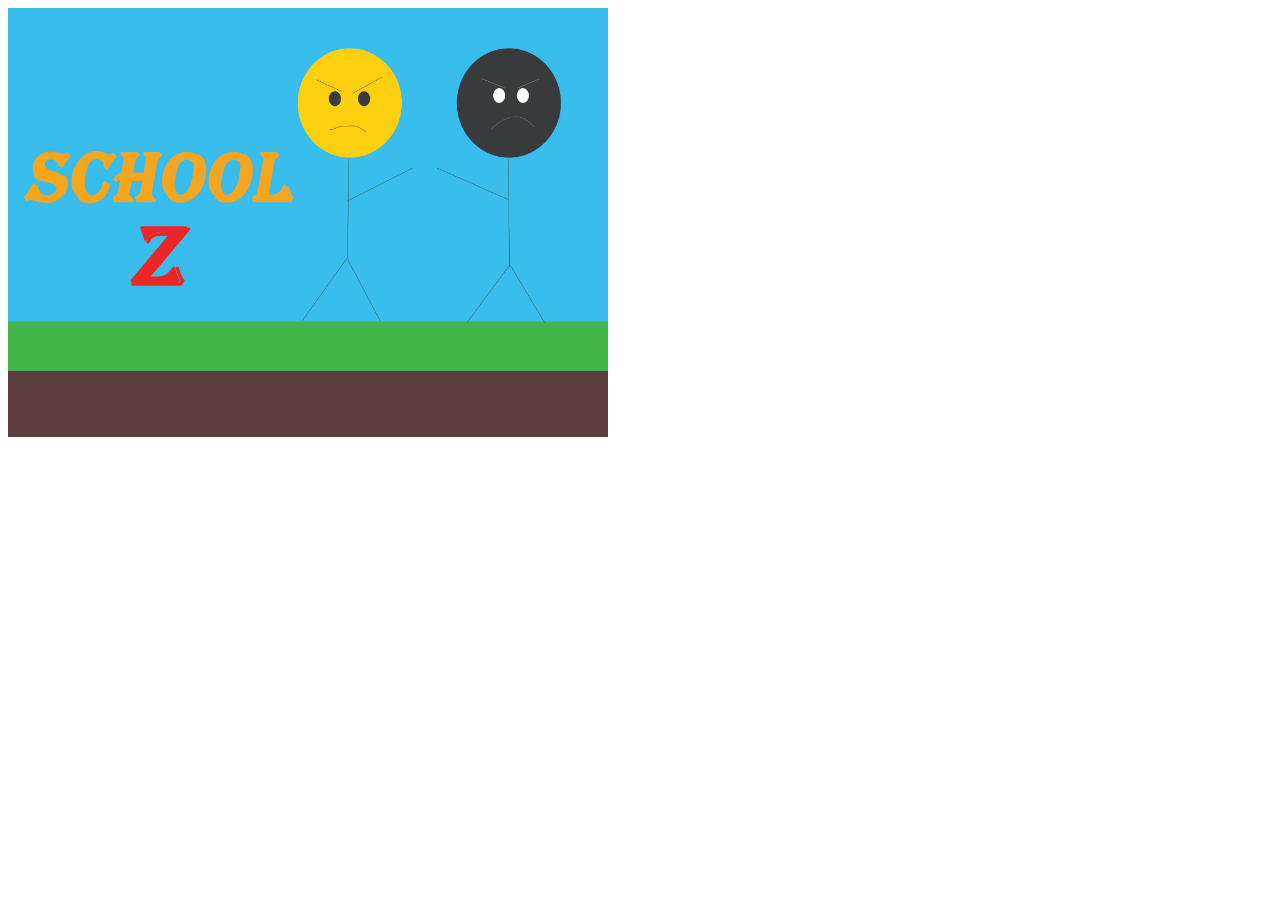
==== Final Project.html @ 71d2176c "Update Final Project.html" ====
<!DOCTYPE html>
<html>
    <head>
    <link rel="stylesheet" type="text/css" href="style.css">
    </head>
<body>

    <img id="Cover" src="FinalProjectCover.jpg" />
    </body>
</html>
---- style.css ----
#Cover{

position: relative;
width:600px;
    
}
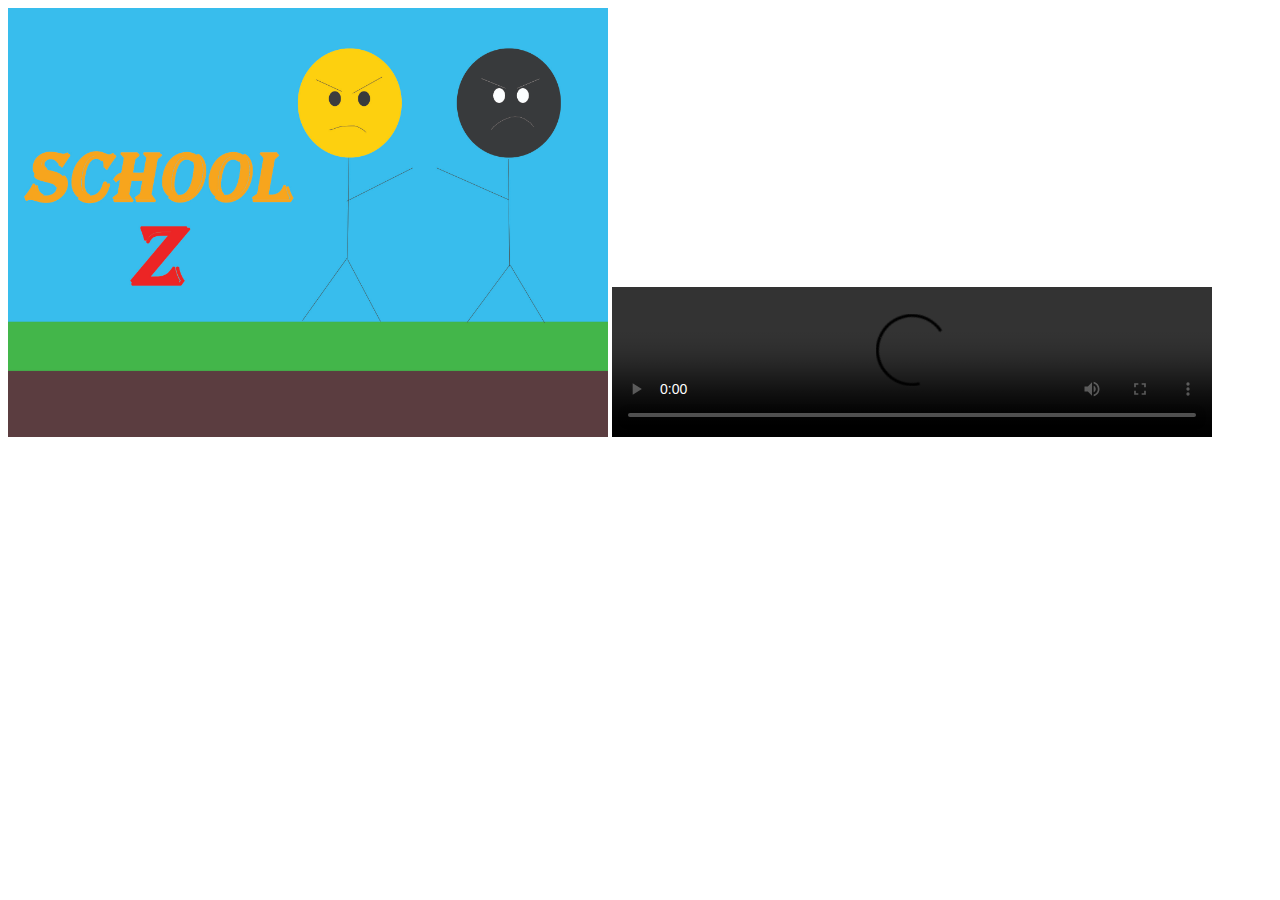
==== commit 50d50a66: "Update Final Project.html" ====
--- a/Final Project.html
+++ b/Final Project.html
@@ -6,6 +6,9 @@
 <body>
 
     <img id="Cover" src="FinalProjectCover.jpg" />
+    <video width="600" controls>
+        <source src="FinalProject.mp4" type="video/mp4">
+    </video>
     </body>
 </html>
     
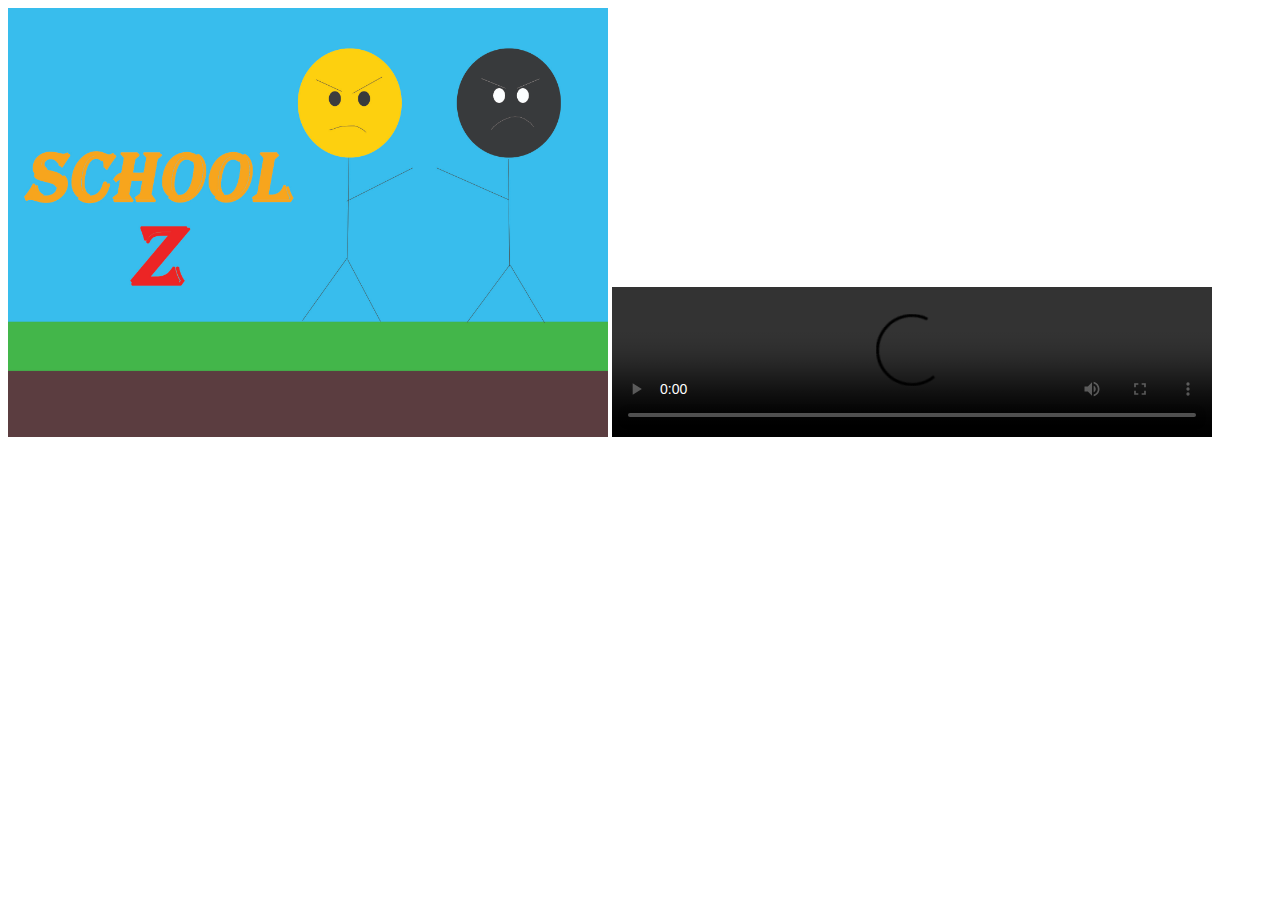
==== commit fec7d1c9: "Update Final Project.html" ====
--- a/Final Project.html
+++ b/Final Project.html
@@ -7,7 +7,7 @@
 
     <img id="Cover" src="FinalProjectCover.jpg" />
     <video width="600" controls>
-        <source src="FinalProject.mp4" type="video/mp4">
+        <source src="FinalProject" type="video/mp4">
     </video>
     </body>
 </html>
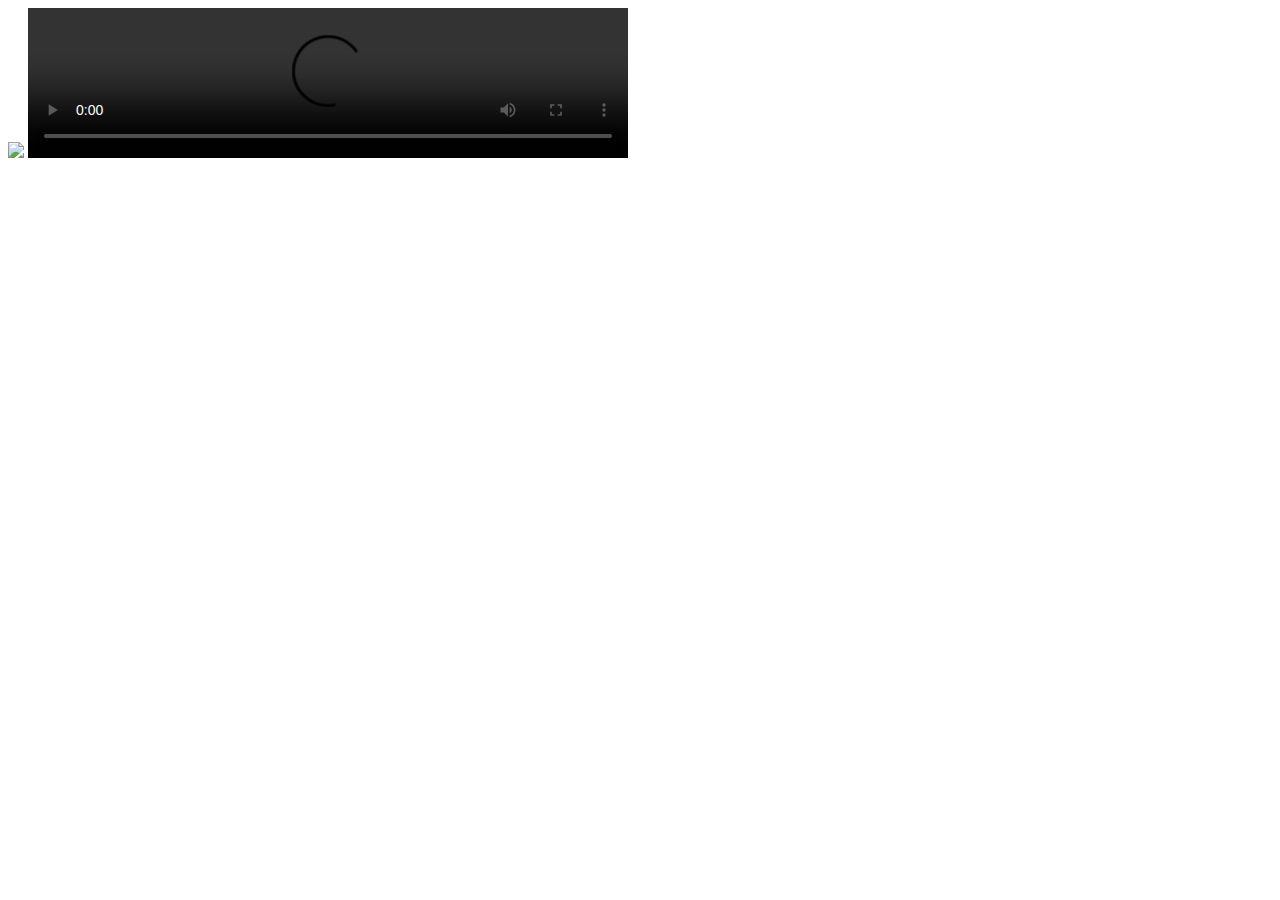
==== commit c960f5dd: "Update Final Project.html" ====
--- a/Final Project.html
+++ b/Final Project.html
@@ -5,7 +5,7 @@
     </head>
 <body>
 
-    <img id="Cover" src="FinalProjectCover.jpg" />
+    <img id="Cover" src="FinalProjectCover" />
     <video width="600" controls>
         <source src="FinalProject" type="video/mp4">
     </video>
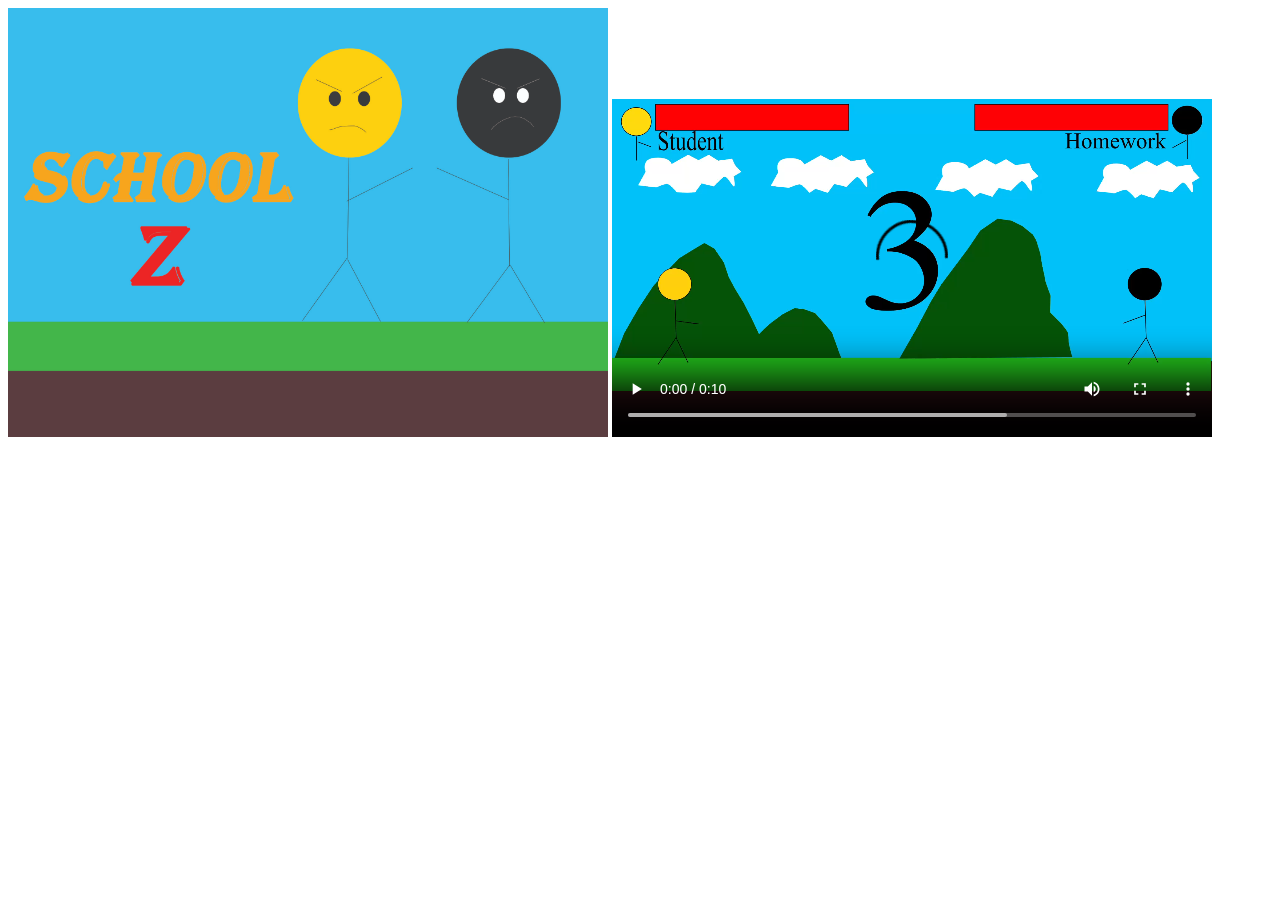
==== commit dc9681cd: "Update Final Project.html" ====
--- a/Final Project.html
+++ b/Final Project.html
@@ -5,9 +5,9 @@
     </head>
 <body>
 
-    <img id="Cover" src="FinalProjectCover" />
+    <img id="Cover" src="FinalProjectCover.jpg" />
     <video width="600" controls>
-        <source src="FinalProject" type="video/mp4">
+        <source src="FinalProject.mp4" type="video/mp4">
     </video>
     </body>
 </html>
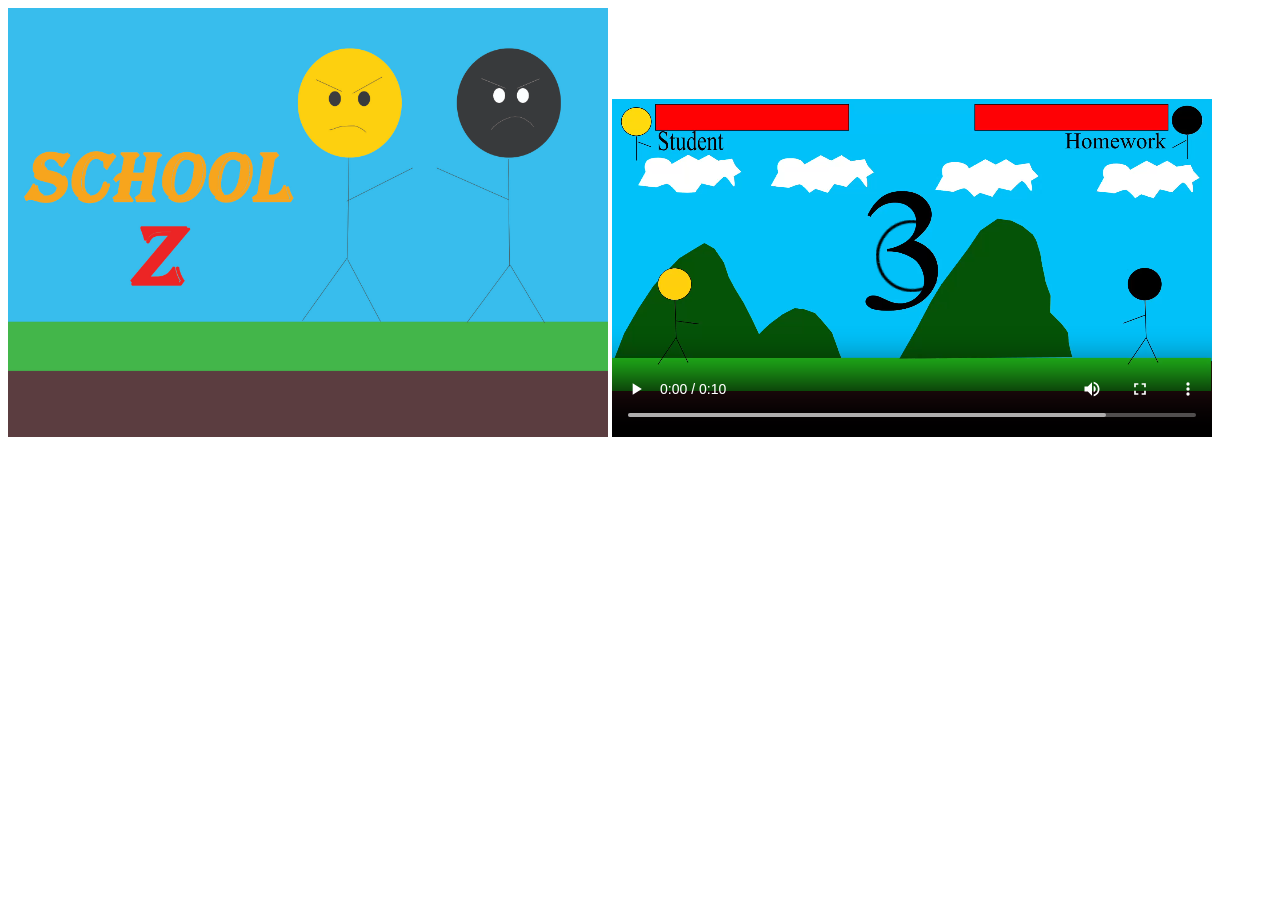
==== commit 38fcc939: "Update Final Project.html" ====
(no text change in the page or its own stylesheets)
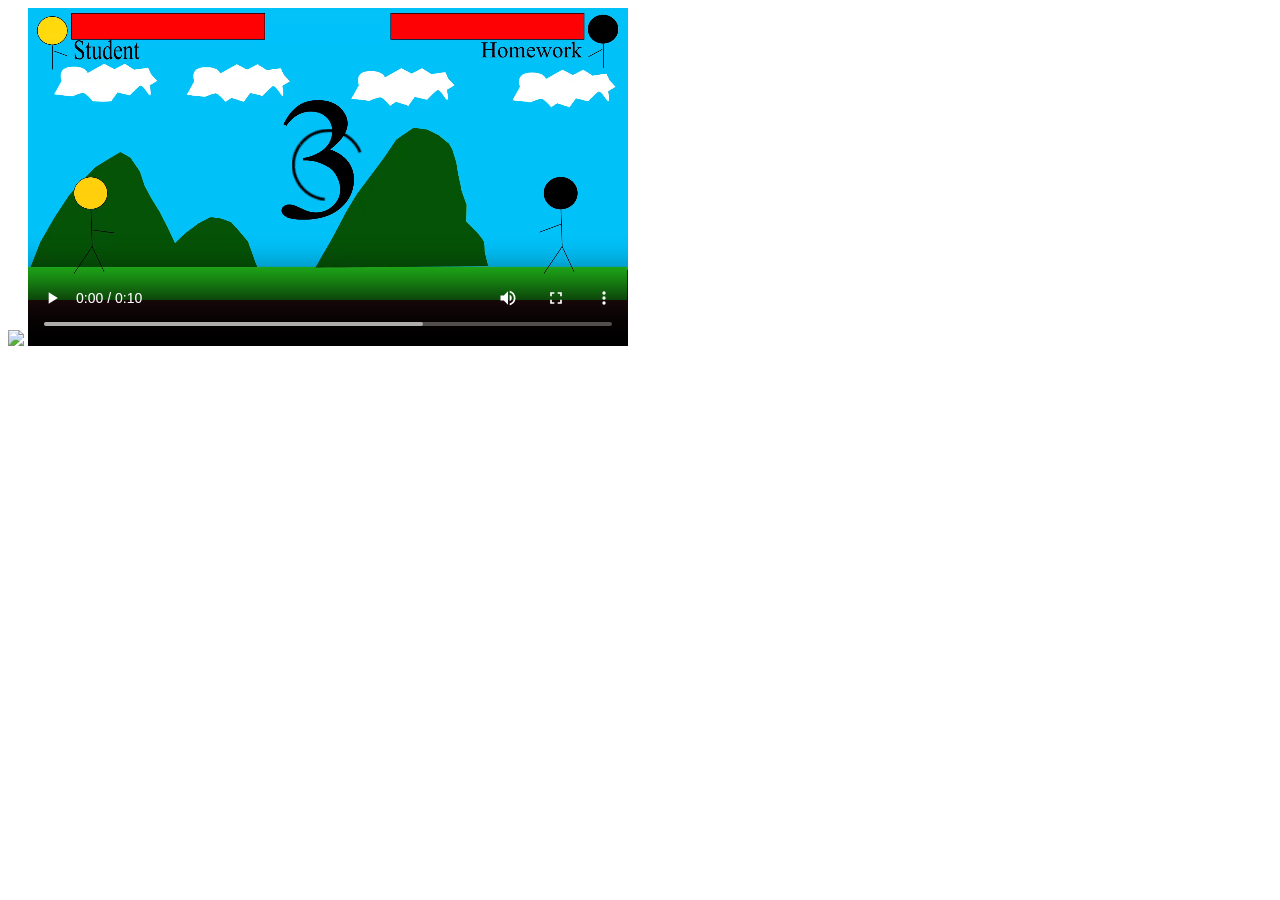
==== commit 52048d02: "Update Final Project.html" ====
--- a/Final Project.html
+++ b/Final Project.html
@@ -5,10 +5,9 @@
     </head>
 <body>
 
-    <img id="Cover" src="FinalProjectCover.jpg" />
+    <img id="Cover" src="img/FinalProjectCover.jpg" />
     <video width="600" controls>
-        <source src="FinalProject.mp4" type="video/mp4">
+        <source src="FinalProject.mp4"  type="video/mp4">
     </video>
     </body>
 </html>
-    
